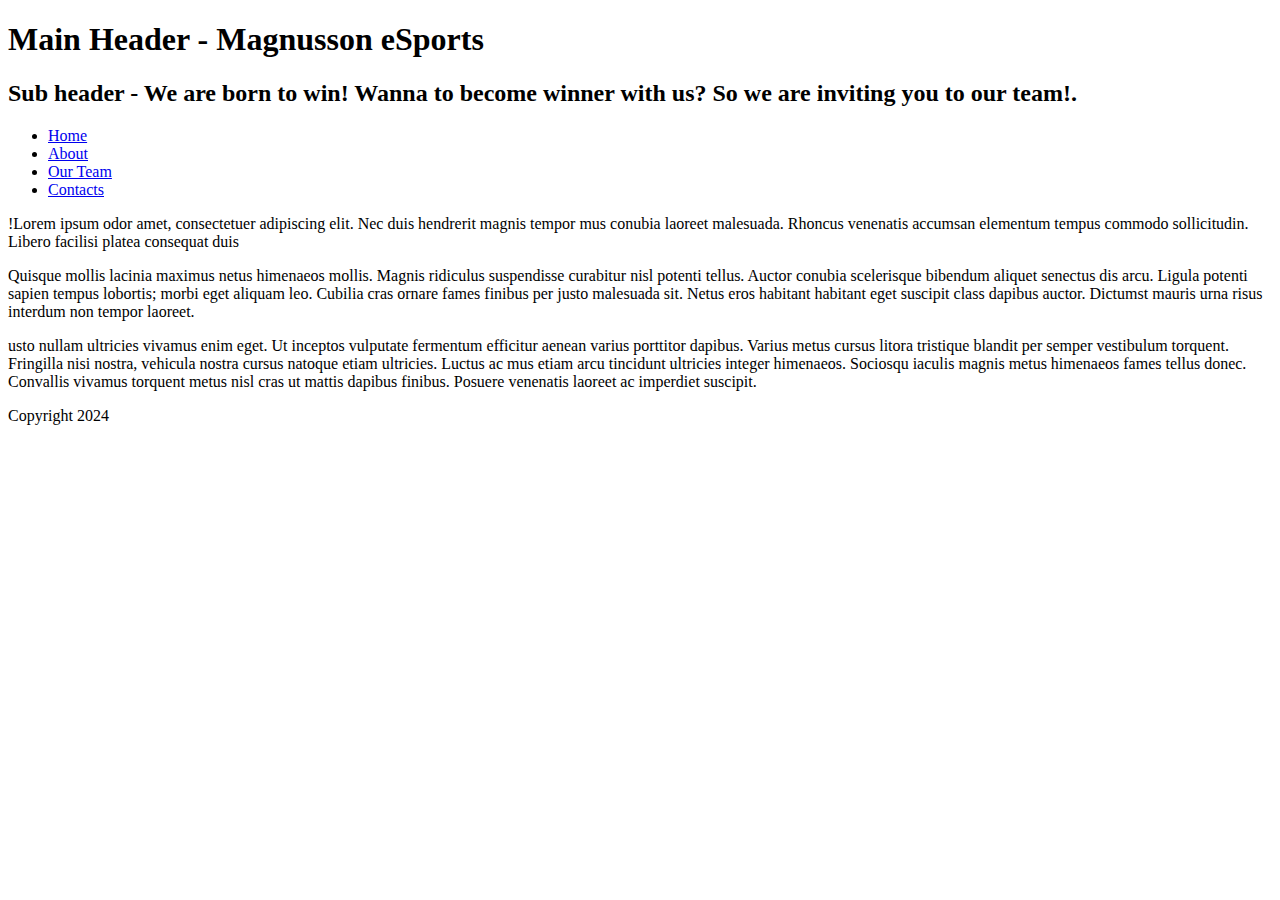
==== web/pw2/index.html @ 42999cde "Add files via upload" ====
<!DOCTYPE html>
<html lang="uk">
  <head>
	<title>R6 Magnusson eSports</title>
	<meta charset="UTF-8">
	<link rel="stylesheet" type="text/css" href="css/style.css">
   </head>
   <body>
    <header>
	<h1> Main Header - Magnusson eSports</h1>
	<h2> Sub header - We are born to win! Wanna to become winner with us? So we are inviting you to our team!.</h2>
    </header>
	 <nav>
	  <ul>
	   <li><a href="index.html">Home</a></li>
	   <li><a href="info.html">About</a></li>
	   <li><a href="team.html">Our Team</a></li>
	   <li><a href="form.html">Contacts</a></li>
	  </ul>
	 </nav>
	<main>
	 <p>!Lorem ipsum odor amet, consectetuer adipiscing elit. Nec duis hendrerit magnis tempor mus conubia laoreet malesuada. Rhoncus venenatis accumsan elementum tempus commodo sollicitudin. Libero facilisi platea consequat duis</p>
	 <p>Quisque mollis lacinia maximus netus himenaeos mollis. Magnis ridiculus suspendisse curabitur nisl potenti tellus. Auctor conubia scelerisque bibendum aliquet senectus dis arcu. Ligula potenti sapien tempus lobortis; morbi eget aliquam leo. Cubilia cras ornare fames finibus per justo malesuada sit. Netus eros habitant habitant eget suscipit class dapibus auctor. Dictumst mauris urna risus interdum non tempor laoreet.</p>
	 <p>usto nullam ultricies vivamus enim eget. Ut inceptos vulputate fermentum efficitur aenean varius porttitor dapibus. Varius metus cursus litora tristique blandit per semper vestibulum torquent. Fringilla nisi nostra, vehicula nostra cursus natoque etiam ultricies. Luctus ac mus etiam arcu tincidunt ultricies integer himenaeos. Sociosqu iaculis magnis metus himenaeos fames tellus donec. Convallis vivamus torquent metus nisl cras ut mattis dapibus finibus. Posuere venenatis laoreet ac imperdiet suscipit.</p>
	 </p>
	</main>
	<footer>
		<p>Copyright 2024</p>
	</footer>
   </body>
   </html>
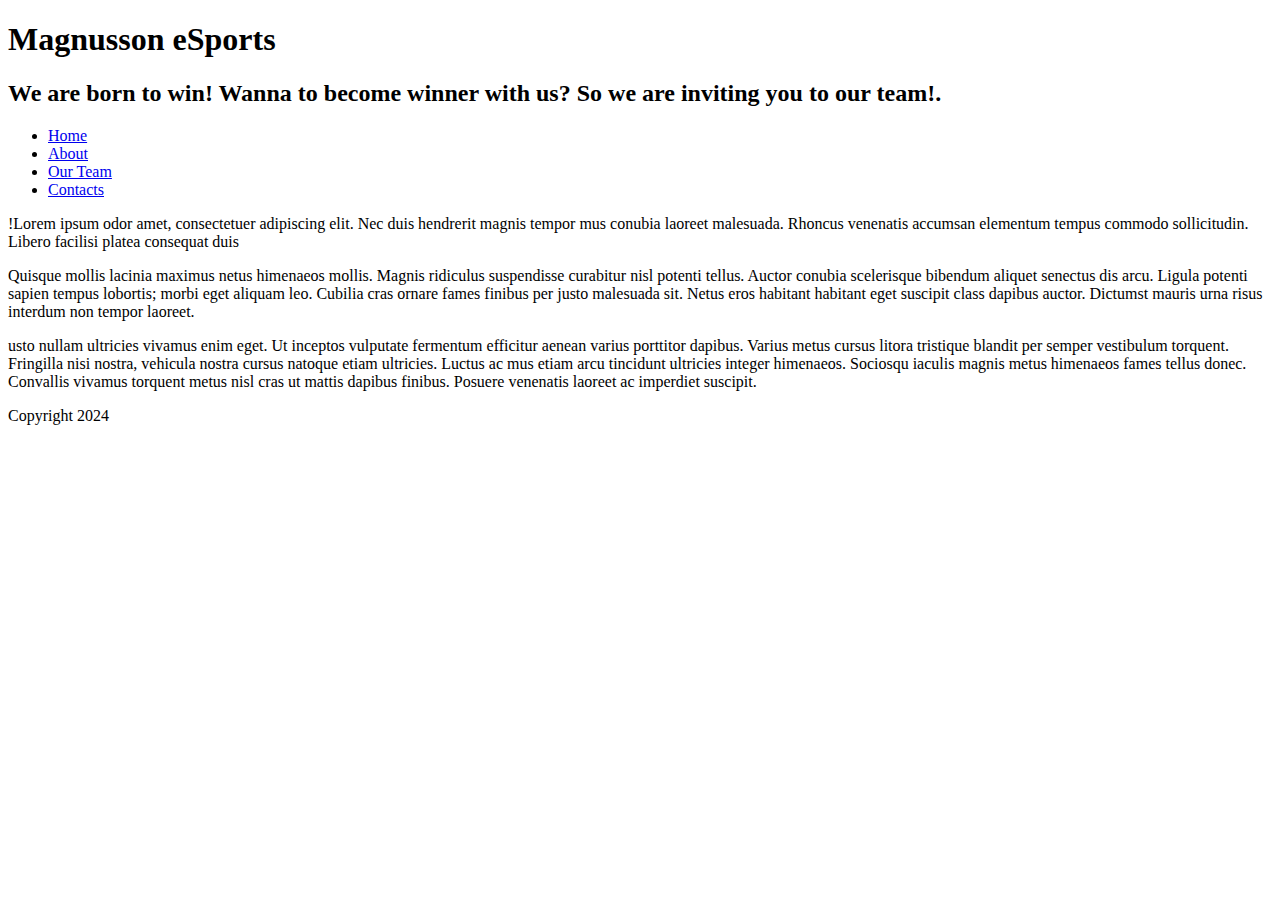
==== commit 162ae97f: "Update index.html" ====
--- a/web/pw2/index.html
+++ b/web/pw2/index.html
@@ -7,8 +7,8 @@
    </head>
    <body>
     <header>
-	<h1> Main Header - Magnusson eSports</h1>
-	<h2> Sub header - We are born to win! Wanna to become winner with us? So we are inviting you to our team!.</h2>
+	<h1> Magnusson eSports</h1>
+	<h2> We are born to win! Wanna to become winner with us? So we are inviting you to our team!.</h2>
     </header>
 	 <nav>
 	  <ul>
@@ -28,4 +28,4 @@
 		<p>Copyright 2024</p>
 	</footer>
    </body>
-   </html>+   </html>
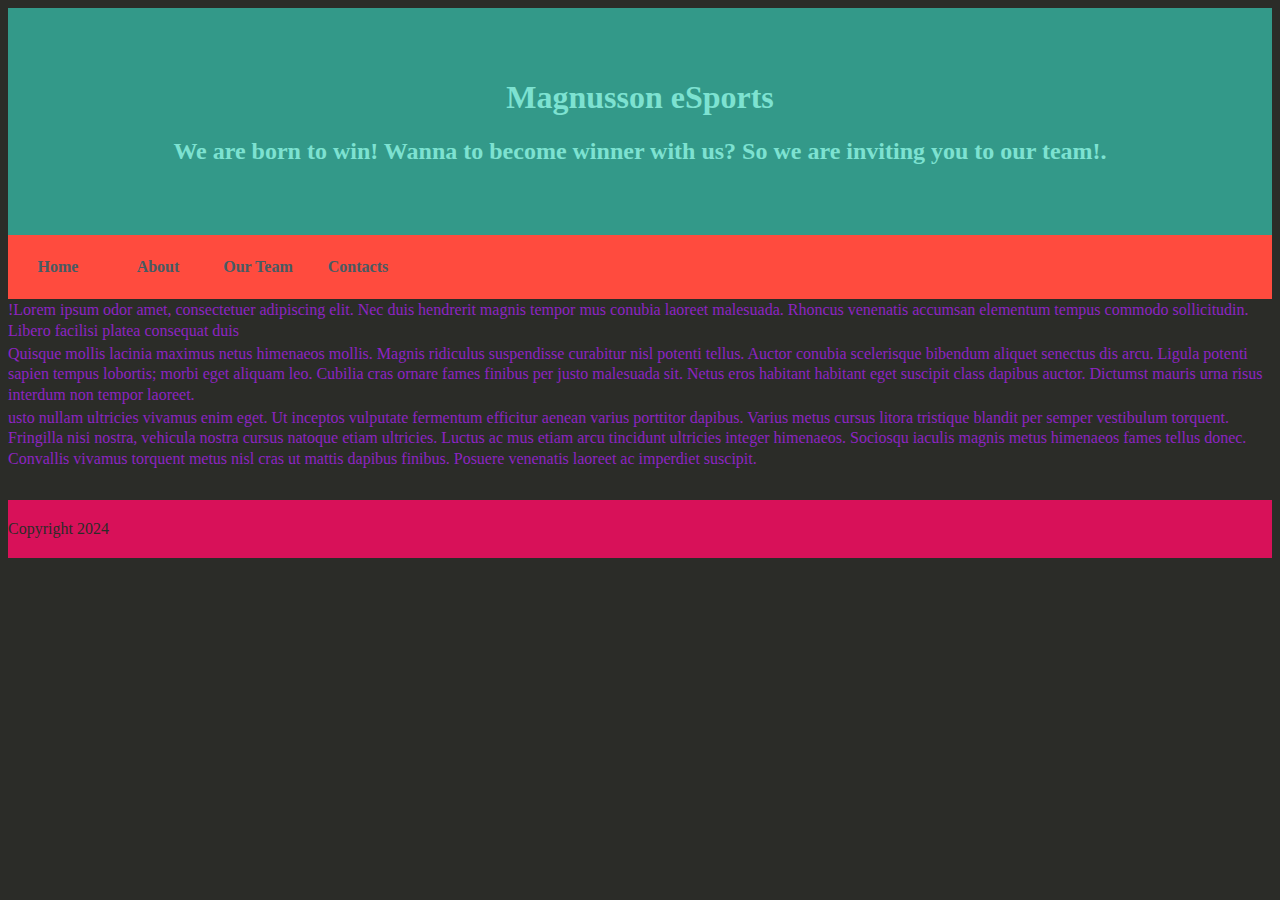
==== commit cc7633a1: "Update index.html" ====
--- a/web/pw2/index.html
+++ b/web/pw2/index.html
@@ -25,7 +25,7 @@
 	 </p>
 	</main>
 	<footer>
-		<p>Copyright 2024</p>
+		<c>Copyright 2024</c>
 	</footer>
    </body>
    </html>
--- a/web/pw2/css/style.css
+++ b/web/pw2/css/style.css
@@ -0,0 +1,59 @@
+body{
+    font-family: 'Times New Roman', Times, serif;
+    font-size: 100%;
+    background-color: #2B2C28;
+
+}
+
+ul{
+    margin: 0;
+    padding: 0;
+}
+ul li{
+    list-style-type: none;
+}
+a{
+    text-decoration: none;
+}
+
+header{
+    padding: 50px 0;
+    background-color: #339989;
+}
+h1,h2{
+    color: #7DE2D1;
+    text-align: center;
+}
+nav{
+    background-color: #FF4B3E;
+    border-color: #2E2C2F;
+    min-height: 64px;
+}
+nav li{
+    float: left;
+    width: 100px;
+}
+nav a{
+    display: block;
+    color: #475B63;
+    line-height: 4em;
+    font-weight: bold;
+    text-align: center;
+}
+nav li a:hover{
+    color: #D81159;
+    background-color: #7DE2D1;
+}
+p{
+    font-size: 16px;
+    line-height: 1.3;
+    margin-top: 0.1em;
+    margin-bottom: 0;
+    color: #8d24c2;
+}
+footer{
+    background-color: #D81159;
+    color: #2B2C28;
+    padding: 20px 0;
+    margin-top: 30px;
+}
